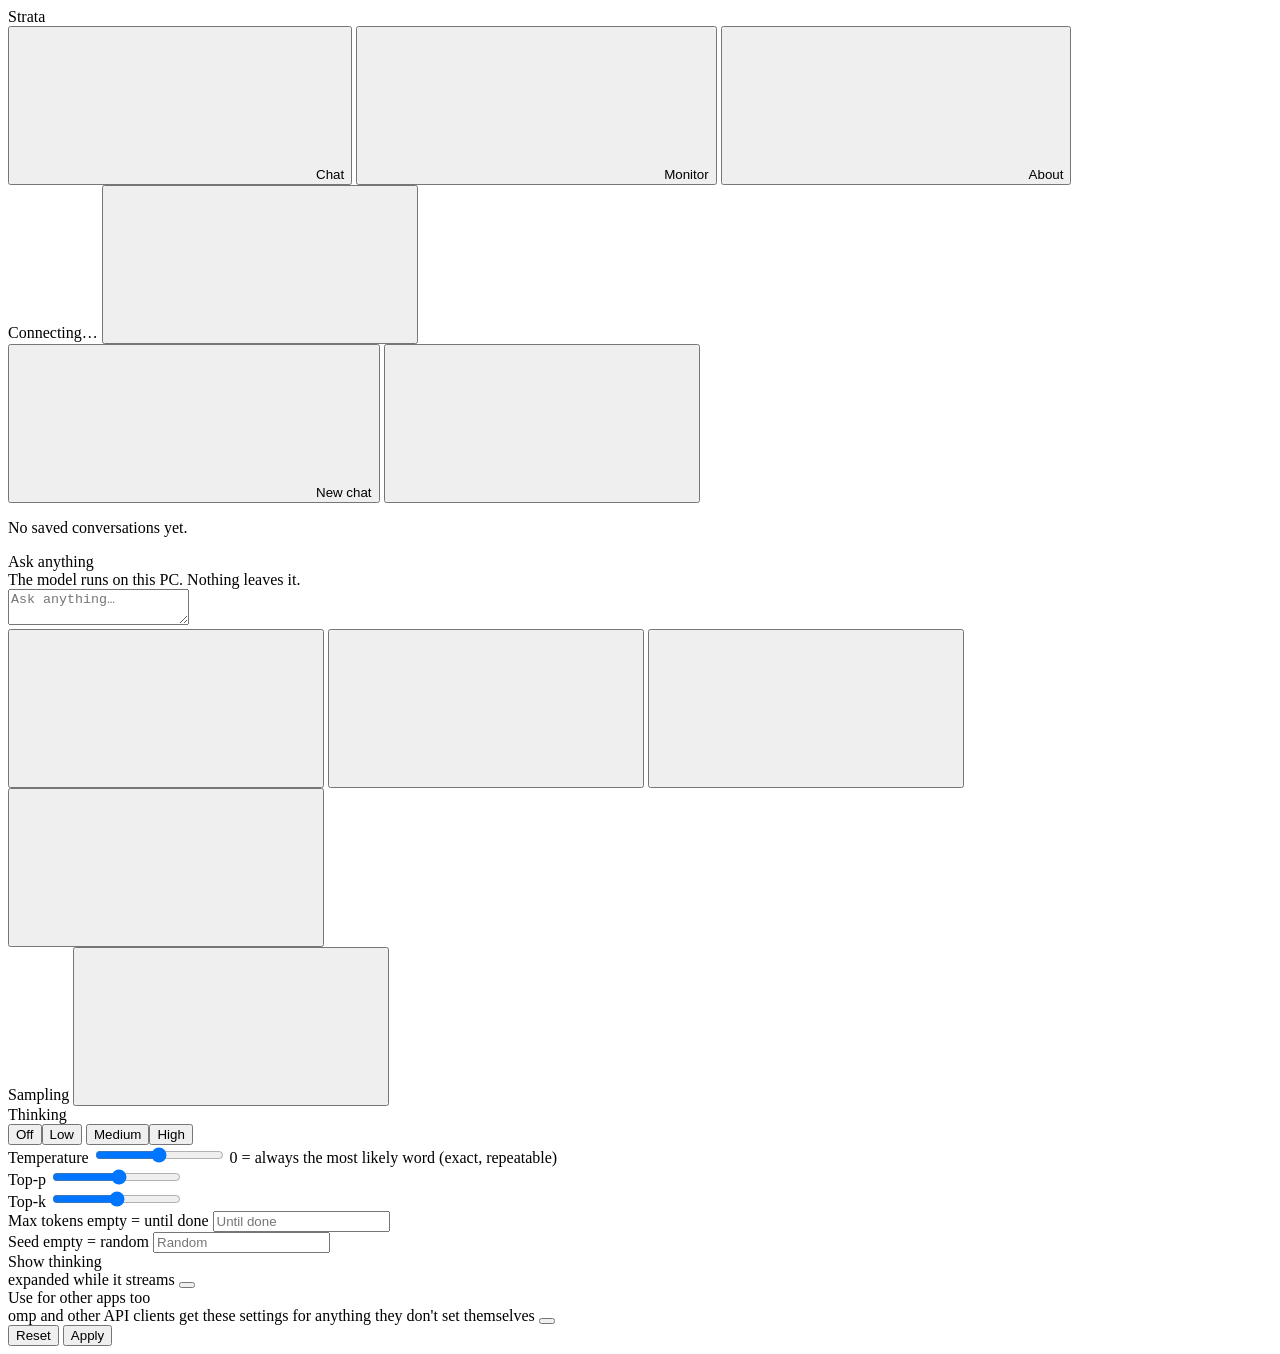
==== serve/web/index.html @ af494513 "web: add a conversation sidebar to the Chat tab Previously the web app kept exactly one chat (in the" ====
<!doctype html>
<html lang="en" data-theme="light">
<head>
<meta charset="utf-8">
<meta name="viewport" content="width=device-width, initial-scale=1">
<title>Strata</title>
<link rel="icon" href="web/favicon.svg" type="image/svg+xml">
<link rel="stylesheet" href="web/tokens.css">
<link rel="stylesheet" href="web/components.css">
<link rel="stylesheet" href="web/app.css">
<script>
  // the theme before the first paint: the saved choice, else the system's
  try {
    const t = localStorage.getItem("strata.theme") ||
      (matchMedia("(prefers-color-scheme: dark)").matches ? "dark" : "light");
    document.documentElement.dataset.theme = t;
  } catch (e) {}
</script>
</head>
<body>
<header class="st-header">
  <span class="st-header__brand">Strata</span>
  <nav class="st-tabs" role="tablist" aria-label="Views">
    <button class="st-tab" role="tab" id="tab-btn-chat" aria-controls="view-chat" aria-selected="true" data-tab="chat">
      <svg class="st-icon st-icon--sm"><use href="web/sprite.svg#i-chat"/></svg>Chat</button>
    <button class="st-tab" role="tab" id="tab-btn-images" aria-controls="view-images" aria-selected="false" data-tab="images" hidden>
      <svg class="st-icon st-icon--sm"><use href="web/sprite.svg#i-image"/></svg>Images</button>
    <button class="st-tab" role="tab" id="tab-btn-monitor" aria-controls="view-monitor" aria-selected="false" data-tab="monitor">
      <svg class="st-icon st-icon--sm"><use href="web/sprite.svg#i-activity"/></svg>Monitor</button>
    <button class="st-tab" role="tab" id="tab-btn-about" aria-controls="view-about" aria-selected="false" data-tab="about">
      <svg class="st-icon st-icon--sm"><use href="web/sprite.svg#i-info"/></svg>About</button>
  </nav>
  <span class="st-header__spacer"></span>
  <span class="st-pill" id="pill" data-state="idle" role="status" aria-live="polite">
    <span class="st-pill__dot"></span><span id="pill-text">Connecting&hellip;</span></span>
  <button class="st-btn st-btn--icon" id="theme-btn" title="Light / dark" aria-label="Switch between light and dark">
    <svg class="st-icon"><use id="theme-icon" href="web/sprite.svg#i-moon"/></svg></button>
</header>

<main>
  <!-- ============================ Chat ============================ -->
  <section class="view view--chat" id="view-chat" role="tabpanel" aria-labelledby="tab-btn-chat">
    <aside class="chat-sidebar" id="chat-sidebar">
      <div class="chat-sidebar__head">
        <button type="button" class="st-btn st-btn--secondary chat-sidebar__new" id="sidebar-new-btn">
          <svg class="st-icon st-icon--sm"><use href="web/sprite.svg#i-new-chat"/></svg>New chat</button>
        <button type="button" class="st-btn st-btn--icon" id="sidebar-collapse-btn" title="Hide conversations" aria-label="Hide conversations">
          <svg class="st-icon"><use href="web/sprite.svg#i-chevron"/></svg></button>
      </div>
      <nav class="chat-sidebar__list" id="conv-list" aria-label="Previous conversations">
        <p class="muted small chat-sidebar__empty" id="conv-empty">No saved conversations yet.</p>
      </nav>
    </aside>
    <div class="chat-col">
      <div class="chat-scroll" id="chat-scroll">
        <div class="chat" id="chat">
          <div class="chat-empty" id="chat-empty">
            <div class="chat-empty__title">Ask anything</div>
            <div class="chat-empty__sub" id="chat-empty-sub">The model runs on this PC. Nothing leaves it.</div>
          </div>
        </div>
      </div>
      <div class="composer-wrap">
        <form class="st-composer" id="composer">
          <div class="attachments" id="attachments" hidden></div>
          <textarea id="input" rows="2" placeholder="Ask anything&hellip;" aria-label="Message"></textarea>
          <div class="st-composer__bar">
            <button type="button" class="st-btn st-btn--icon" id="sidebar-open-btn" title="Show conversations" aria-label="Show conversations" hidden>
              <svg class="st-icon"><use href="web/sprite.svg#i-chat"/></svg></button>
            <button type="button" class="st-btn st-btn--icon" id="attach-btn" title="Attach a text file (or drop it here)" aria-label="Attach a file">
              <svg class="st-icon"><use href="web/sprite.svg#i-attach"/></svg></button>
            <input type="file" id="file" multiple hidden>
            <button type="button" class="st-btn st-btn--icon" id="export-btn" title="Save this chat as Markdown" aria-label="Save this chat">
              <svg class="st-icon"><use href="web/sprite.svg#i-download"/></svg></button>
            <button type="button" class="st-btn st-btn--icon" id="sampling-btn" title="Sampling and thinking" aria-label="Sampling and thinking">
              <svg class="st-icon"><use href="web/sprite.svg#i-settings"/></svg></button>
            <span class="spacer"></span>
            <span class="composer-hint" id="composer-hint"></span>
            <button type="button" class="st-btn st-btn--secondary" id="stop-btn" hidden>
              <svg class="st-icon st-icon--sm"><use href="web/sprite.svg#i-stop"/></svg>Stop</button>
            <button type="submit" class="st-btn st-btn--primary st-btn--send" id="send-btn" aria-label="Send">
              <svg class="st-icon"><use href="web/sprite.svg#i-send"/></svg></button>
          </div>
        </form>
      </div>
    </div>
  </section>

  <!-- ============================ Images ============================ -->
  <section class="view view--images" id="view-images" role="tabpanel" aria-labelledby="tab-btn-images" hidden>
    <div class="about">
      <form class="st-card img-form" id="img-form">
        <span class="card-title" id="img-title">Make an image</span>
        <textarea class="st-input img-prompt" id="img-prompt" rows="3" placeholder="Describe the image&hellip;" aria-label="Prompt"></textarea>
        <div class="img-row">
          <label class="st-field">Size
            <select class="st-input" id="img-size">
              <option>1024x1024</option><option>1536x1024</option><option>1024x1536</option>
              <option>768x768</option><option>512x512</option></select></label>
          <label class="st-field">Seed
            <input class="st-input" id="img-seed" type="number" min="0" placeholder="random"></label>
          <button type="submit" class="st-btn st-btn--primary" id="img-go">Generate</button>
        </div>
        <span class="composer-hint" id="img-hint">One image at a time; a chat request waits for it (and the other way round).</span>
      </form>
      <div class="img-results" id="img-results"></div>
    </div>
  </section>

  <!-- ============================ Monitor ============================ -->
  <section class="view view--monitor" id="view-monitor" role="tabpanel" aria-labelledby="tab-btn-monitor" hidden>
    <div class="monitor">
      <div class="st-card state-card">
        <div class="state-card__head">
          <span class="card-title">Model state</span>
          <span class="badges" id="state-badges">
            <span class="st-badge" data-s="idle">Idle</span>
            <span class="st-badge st-badge--reading" data-s="reading">Reading</span>
            <span class="st-badge st-badge--generating" data-s="generating">Generating</span>
            <span class="st-badge st-badge--queued" data-s="queued">Queued</span>
            <span class="st-badge st-badge--error" data-s="error">Error</span>
          </span>
        </div>
        <div class="state-card__row"><span id="state-label">Waiting for a request</span><span class="muted" id="state-detail"></span></div>
        <div class="st-progress" id="state-progress"><div class="st-progress__bar" id="state-bar" style="width:0%"></div></div>
      </div>

      <div class="metrics" id="metrics">
        <!-- filled by app.js: Speed, GPU load, VRAM, GPU temp, Power, PCIe, CPU, Disk read -->
      </div>

      <div class="monitor-row">
        <div class="st-card ctx-card">
          <span class="card-title">Context fill</span>
          <div class="ctx-gauge">
            <svg class="st-gauge" viewBox="0 0 120 120" aria-hidden="true">
              <circle class="st-gauge__track" cx="60" cy="60" r="50" fill="none" stroke-width="10" stroke-linecap="round"
                      stroke-dasharray="235.6 314.2" transform="rotate(135 60 60)"/>
              <circle class="st-gauge__fill" id="ctx-fill" cx="60" cy="60" r="50" fill="none" stroke-width="10"
                      stroke-linecap="round" stroke-dasharray="0 314.2" transform="rotate(135 60 60)"/>
            </svg>
            <div class="ctx-gauge__label"><span class="ctx-gauge__pct" id="ctx-pct">0%</span><span class="muted" id="ctx-sub">&ndash;</span></div>
          </div>
          <div class="bar-row"><span>Experts in VRAM</span><span class="muted" id="slots-text">&ndash;</span></div>
          <div class="st-progress"><div class="st-progress__bar" id="slots-bar" style="width:0%"></div></div>
          <div class="bar-row"><span>System RAM</span><span class="muted" id="ram-text">&ndash;</span></div>
          <div class="st-progress" id="ram-progress"><div class="st-progress__bar" id="ram-bar" style="width:0%"></div></div>
          <div class="bar-row"><span>GPU temperature</span><span class="muted" id="temp-text">&ndash;</span></div>
          <div class="st-progress" data-tone="warn"><div class="st-progress__bar" id="temp-bar" style="width:0%"></div></div>
        </div>
        <div class="st-card req-card">
          <div class="req-head"><span class="card-title">Recent requests</span>
            <button class="st-btn st-btn--secondary" id="req-all" hidden>Show all</button></div>
          <div class="table-wrap" id="req-wrap">
            <table class="st-table">
              <thead><tr><th>Time</th><th>Status</th><th class="num">Prompt</th><th class="num">Reused</th><th class="num">Output</th>
                <th class="num" title="New prompt tokens per second, excluding reused cache tokens (engine prompt time)">Prefill t/s</th><th class="num">Decode t/s</th><th class="num" title="While writing the answer: the share of the experts looked up that were already in VRAM. Experts the GPU read over PCIe (--pcie-frac) are not counted in it; their share of all routed experts is shown after it (+N% PCIe)">VRAM hit rate</th><th class="num">Duration</th></tr></thead>
              <tbody id="req-body"><tr><td colspan="9" class="muted">No requests yet</td></tr></tbody>
            </table>
          </div>
          <p class="muted req-totals" id="req-totals"></p>
        </div>
      </div>

      <div class="st-card cc-card" id="cc-card">
        <div class="req-head"><span class="card-title">Conversation cache</span><span class="muted small" id="cc-sum"></span></div>
        <div class="cc-bars" id="cc-bars" hidden>
          <div><div class="bar-row"><span>Parked conversations</span><span class="muted" id="cc-slots-text">&ndash;</span></div>
            <div class="st-progress"><div class="st-progress__bar" id="cc-slots-bar" style="width:0%"></div></div></div>
          <div><div class="bar-row"><span>Their memory (RAM)</span><span class="muted" id="cc-mem-text">&ndash;</span></div>
            <div class="st-progress"><div class="st-progress__bar" id="cc-mem-bar" style="width:0%"></div></div></div>
        </div>
        <dl class="facts" id="cc-facts"></dl>
        <p class="muted small cc-note" id="cc-note"></p>
      </div>

      <div class="st-card mcp-card" id="mcp-card" hidden>
        <div class="req-head"><span class="card-title">MCP servers</span><span class="muted small" id="mcp-sum"></span></div>
        <div class="mcp-list" id="mcp-list"></div>
        <p class="muted small mcp-note">Their tools run on this PC with your rights, when the model decides to call them
          (in this page's chat only; switch it off in Sampling).</p>
      </div>
    </div>
  </section>

  <!-- ============================ About ============================ -->
  <section class="view view--about" id="view-about" role="tabpanel" aria-labelledby="tab-btn-about" hidden>
    <div class="about">
      <div class="st-card">
        <span class="card-title">Model and engine</span>
        <dl class="facts" id="facts-engine"></dl>
      </div>
      <div class="st-card">
        <span class="card-title">This PC</span>
        <dl class="facts" id="facts-hw"></dl>
      </div>
      <div class="st-card">
        <span class="card-title">Connect your tools</span>
        <p class="muted">Any OpenAI- or Anthropic-compatible client works with these addresses.</p>
        <dl class="facts" id="facts-api"></dl>
      </div>
      <div class="st-card">
        <span class="card-title">Settings</span>
        <div class="st-field">
          <label class="st-label" for="api-key">API key <output>only if the server was started with one</output></label>
          <input class="st-input" id="api-key" type="password" autocomplete="off" placeholder="Not needed">
        </div>
        <div class="toggle-row"><span>Dark theme</span>
          <button class="st-toggle" id="dark-toggle" role="switch" aria-checked="false" aria-label="Dark theme"></button></div>
        <p class="muted small">Chats, settings and the key are kept in this browser only.
          <a href="https://github.com/Niko1221/Strata" target="_blank" rel="noopener noreferrer">Strata on GitHub</a></p>
      </div>
      <div class="st-card cfg-card" id="cfg-card" hidden>
        <div class="req-head"><span class="card-title">Model settings</span><span class="muted small" id="cfg-file"></span></div>
        <p class="muted small">Kept in the model's run config for every client. An empty field is the default. They
          take effect the next time the model starts (close Strata's window and start it again).</p>
        <form class="cfg-form" id="cfg-form"></form>
        <div class="cfg-actions"><button class="st-btn st-btn--primary" id="cfg-save" type="button">Save</button>
          <span class="muted small" id="cfg-msg" role="status"></span></div>
      </div>
    </div>
  </section>
</main>

<!-- ============================ Sampling drawer ============================ -->
<aside class="st-drawer" id="drawer" data-open="false" aria-label="Sampling and thinking" aria-hidden="true">
  <div class="st-drawer__head"><span class="card-title">Sampling</span>
    <button class="st-btn st-btn--icon" id="drawer-close" aria-label="Close">
      <svg class="st-icon"><use href="web/sprite.svg#i-chevron"/></svg></button></div>
  <div class="st-drawer__body">
    <div class="st-field">
      <label class="st-label" for="s-thinking">Thinking <output id="o-thinking"></output></label>
      <div class="seg" id="s-thinking" role="radiogroup" aria-label="Thinking">
        <button type="button" role="radio" data-v="none">Off</button><button type="button" role="radio" data-v="low">Low</button>
        <button type="button" role="radio" data-v="medium">Medium</button><button type="button" role="radio" data-v="high">High</button>
      </div>
    </div>
    <div class="st-field">
      <label class="st-label" for="s-temp">Temperature <output id="o-temp"></output></label>
      <input class="st-slider" type="range" id="s-temp" min="0" max="1.5" step="0.05">
      <span class="muted small">0 = always the most likely word (exact, repeatable)</span>
    </div>
    <div class="st-field">
      <label class="st-label" for="s-topp">Top-p <output id="o-topp"></output></label>
      <input class="st-slider" type="range" id="s-topp" min="0.05" max="1" step="0.05">
    </div>
    <div class="st-field">
      <label class="st-label" for="s-topk">Top-k <output id="o-topk"></output></label>
      <input class="st-slider" type="range" id="s-topk" min="1" max="64" step="1">
    </div>
    <div class="st-field">
      <label class="st-label" for="s-max">Max tokens <output>empty = until done</output></label>
      <input class="st-input" id="s-max" type="number" min="1" step="1" placeholder="Until done">
    </div>
    <div class="st-field">
      <label class="st-label" for="s-seed">Seed <output>empty = random</output></label>
      <input class="st-input" id="s-seed" type="number" min="1" step="1" placeholder="Random">
    </div>
    <div class="toggle-row"><span>Show thinking<br><span class="muted small">expanded while it streams</span></span>
      <button class="st-toggle" id="s-show" role="switch" aria-checked="true" aria-label="Show thinking"></button></div>
    <div class="toggle-row" id="mcp-row" hidden><span>Use tools from MCP servers<br><span class="muted small"
      id="mcp-row-sub">the model may call them while it answers</span></span>
      <button class="st-toggle" id="s-mcp" role="switch" aria-checked="true" aria-label="Use tools from MCP servers"></button></div>
    <div class="toggle-row" id="esp-row" hidden><span>Experimental speed projection<br><span class="muted small">the
      engine's control vector; off = the stock model. Switching reads the chat again once</span></span>
      <button class="st-toggle" id="s-esp" role="switch" aria-checked="true" aria-label="Experimental speed projection"></button></div>
    <div class="toggle-row"><span>Use for other apps too<br><span class="muted small">omp and other API clients get
      these settings for anything they don't set themselves</span></span>
      <button class="st-toggle" id="s-share" role="switch" aria-checked="false" aria-label="Use for other apps too"></button></div>
    <div class="drawer-actions">
      <button class="st-btn st-btn--secondary" id="s-reset" type="button">Reset</button>
      <button class="st-btn st-btn--primary" id="s-apply" type="button">Apply</button>
    </div>
  </div>
</aside>
<div class="scrim" id="scrim" hidden></div>
<div class="st-toasts" id="toasts" aria-live="polite"></div>
<script src="web/app.js"></script>
</body>
</html>
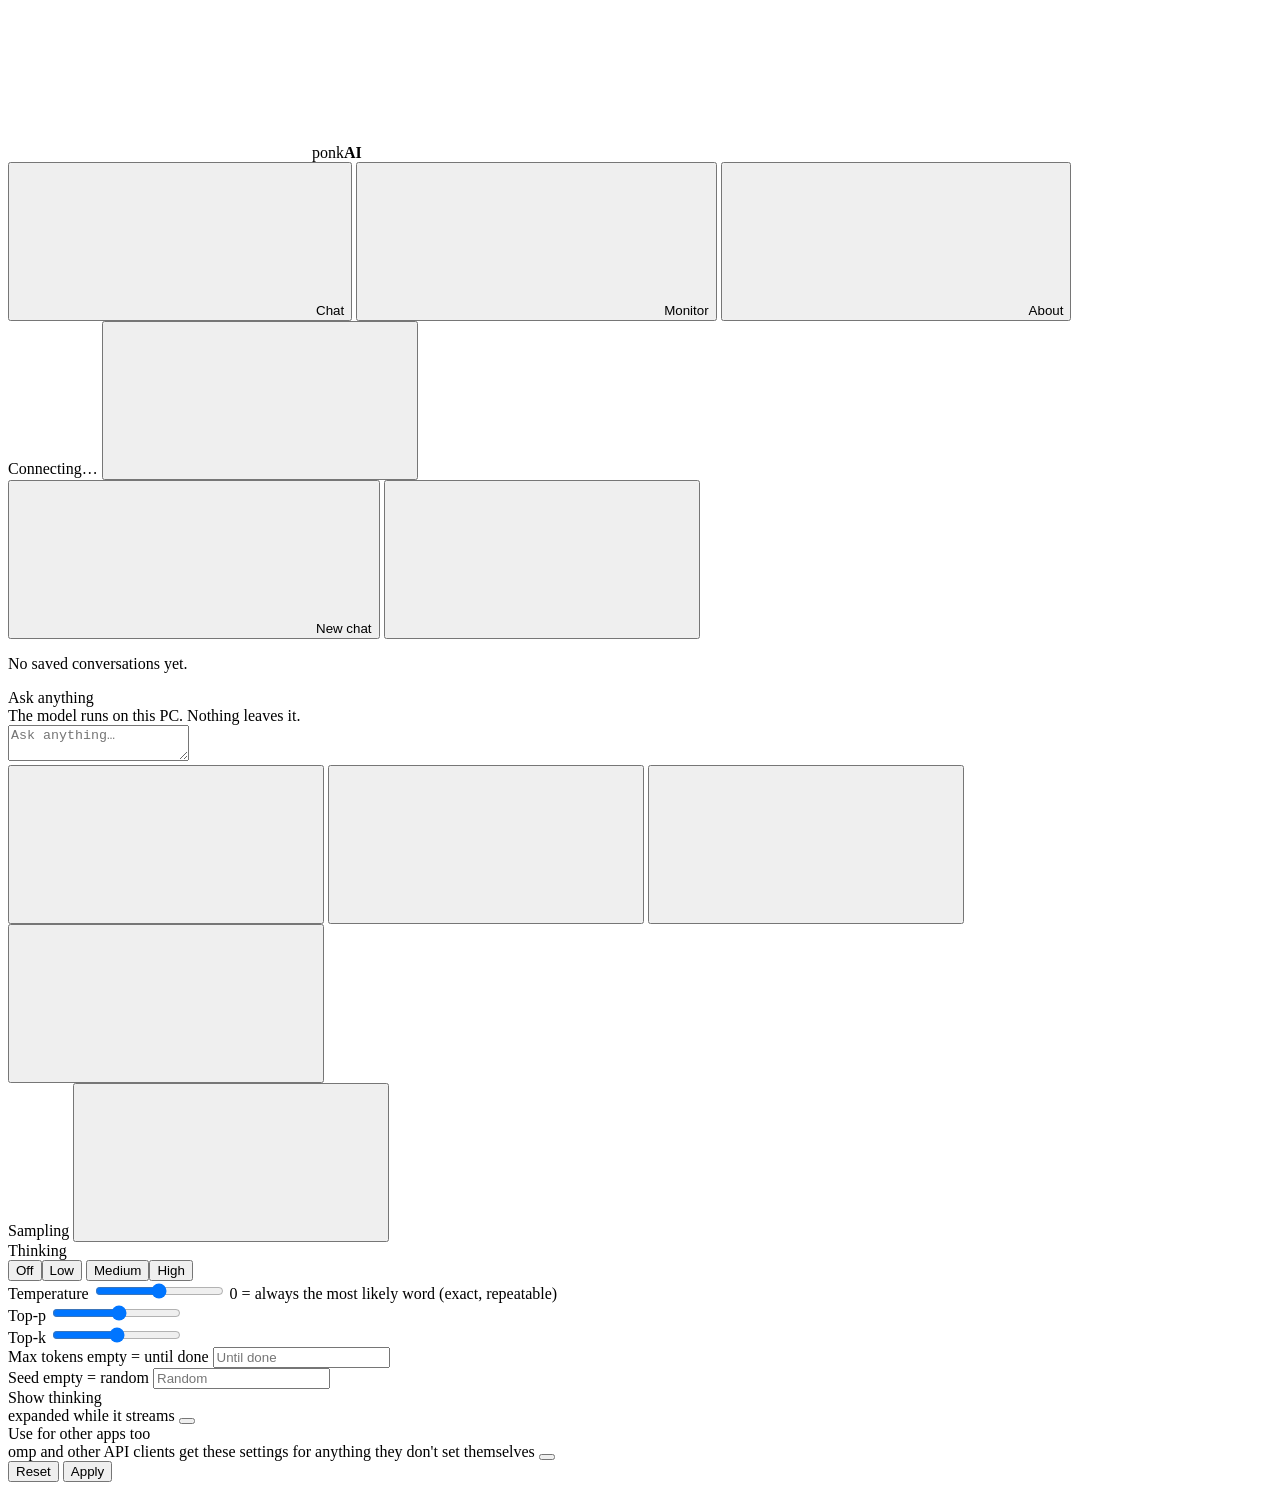
==== commit 2a7bd064: "web: rebrand the app to ponkAI Replaces the Strata wordmark with a ponkAI mark (a silicon/chip glyph" ====
--- a/serve/web/index.html
+++ b/serve/web/index.html
@@ -3,7 +3,7 @@
 <head>
 <meta charset="utf-8">
 <meta name="viewport" content="width=device-width, initial-scale=1">
-<title>Strata</title>
+<title>ponkAI</title>
 <link rel="icon" href="web/favicon.svg" type="image/svg+xml">
 <link rel="stylesheet" href="web/tokens.css">
 <link rel="stylesheet" href="web/components.css">
@@ -19,7 +19,10 @@
 </head>
 <body>
 <header class="st-header">
-  <span class="st-header__brand">Strata</span>
+  <span class="st-header__brand">
+    <svg class="brand-mark" aria-hidden="true"><use href="web/sprite.svg#i-mark"/></svg>
+    <span class="brand-name">ponk<b>AI</b></span>
+  </span>
   <nav class="st-tabs" role="tablist" aria-label="Views">
     <button class="st-tab" role="tab" id="tab-btn-chat" aria-controls="view-chat" aria-selected="true" data-tab="chat">
       <svg class="st-icon st-icon--sm"><use href="web/sprite.svg#i-chat"/></svg>Chat</button>
@@ -207,13 +210,13 @@
         </div>
         <div class="toggle-row"><span>Dark theme</span>
           <button class="st-toggle" id="dark-toggle" role="switch" aria-checked="false" aria-label="Dark theme"></button></div>
-        <p class="muted small">Chats, settings and the key are kept in this browser only.
-          <a href="https://github.com/Niko1221/Strata" target="_blank" rel="noopener noreferrer">Strata on GitHub</a></p>
+        <p class="muted small">Settings and the key are kept in this browser only; chats are kept on this PC,
+          next to the model's run config.</p>
       </div>
       <div class="st-card cfg-card" id="cfg-card" hidden>
         <div class="req-head"><span class="card-title">Model settings</span><span class="muted small" id="cfg-file"></span></div>
         <p class="muted small">Kept in the model's run config for every client. An empty field is the default. They
-          take effect the next time the model starts (close Strata's window and start it again).</p>
+          take effect the next time the model starts (close the server window and start it again).</p>
         <form class="cfg-form" id="cfg-form"></form>
         <div class="cfg-actions"><button class="st-btn st-btn--primary" id="cfg-save" type="button">Save</button>
           <span class="muted small" id="cfg-msg" role="status"></span></div>
